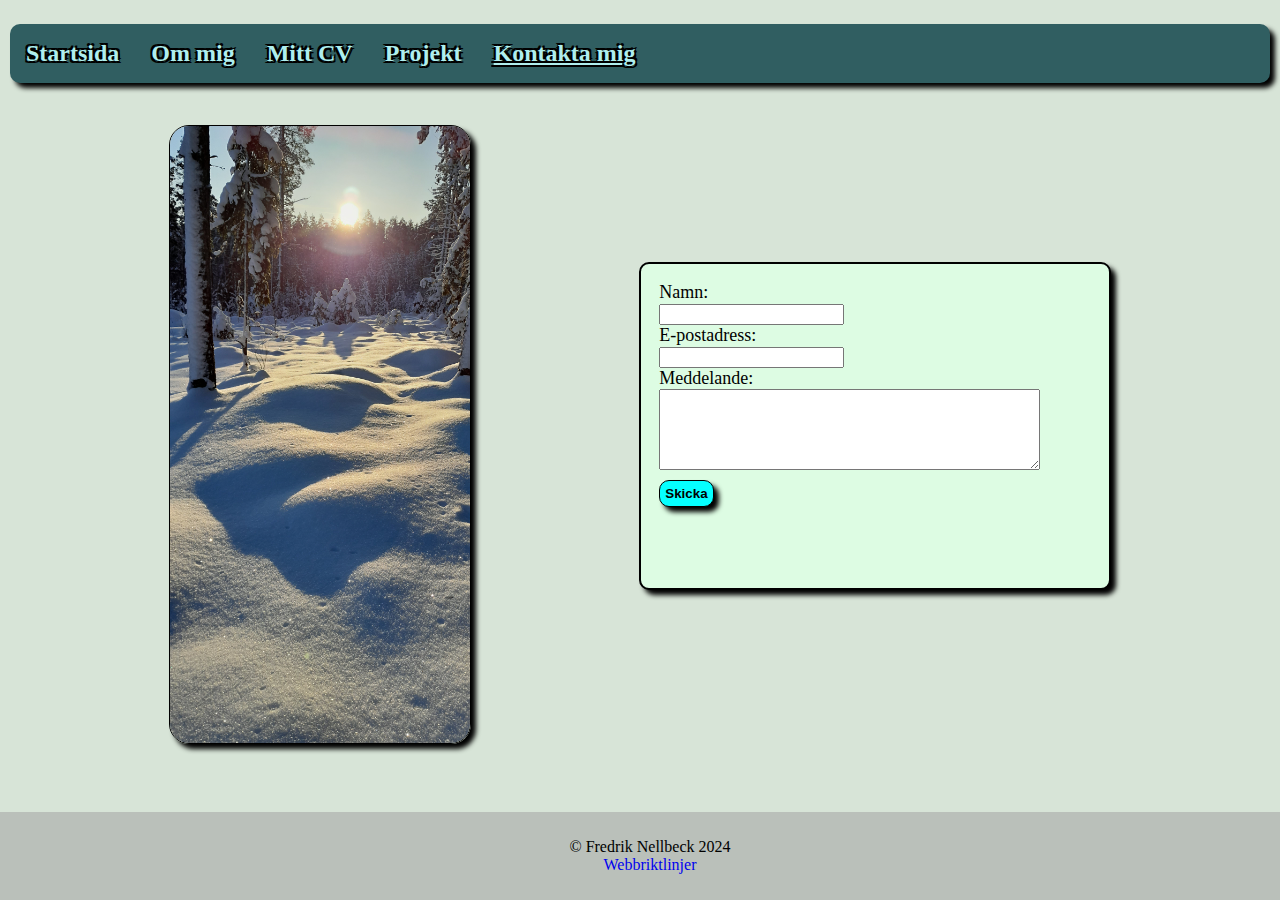
==== contact.html @ 2bae8b5b "first commit" ====
<!DOCTYPE html>
<html lang="sv">
<head>
    <meta charset="UTF-8">
    <meta name="viewport" content="width=device-width, initial-scale=1.0">
    <title>Min Webbsida</title>
    <link rel="stylesheet" type="text/css" href="mystyle.css" media="screen">
    <link rel="stylesheet" type="text/css" href="print.css" media="print">
</head>
<body>
    <header>
        <h2>
            <nav class="table-main">
                <p>
                    <ul>
                        <li><a href="Index.html" title="Startsida">Startsida</a></li>
                        <li><a href="about.html" title="Om mig">Om mig</a></li>
                        <li><a href="cv.html" title="Mitt CV">Mitt CV</a></li>
                        <li><a href="project.html" title="Mina Projekt">Projekt</a></li>
                        <li style="text-decoration: underline;color: black;"><a href="contact.html" title="Kontakta mig">Kontakta mig</a></li>
                    </ul>
                </p>
            </nav>
        </h2>
    </header>
    <main class="contact">
    <section class="contact-img">
        <p>
            <img src="20231204_112533.jpg" alt="Bild på skog mitt i vintern.">
        </p>
    </section>
<!--    <main class="contact-me">
        <p>
            <a class="mail-box" href=mailto:"nellbeckfredrik@gmail.com">Maila mig!</a> <br>
            Du kanske är lite mer oldschool och vill skicka ett brev så finns mitt hus på: <br>
            <div class="box">
                    Fredik Nellbeck <br>
                    Länsmansvägen 15 <br>
                    82595 Enånger
            </div>
            <br>
            
            Vem vet, du kanske vill ringa och prata med min röstbrevlåda?<br>
            Han kan du nå på: 
            <div class="tele-box">
                073 060 77 95
            </div>
            
        </p>
    </main>
-->

    <form id="form" name="form" method="post" action=" ">

        Namn:<br>
        <input type="text" name="namn" class="name" /> <br>
        
        E-postadress:<br>
        <input type="email" name="epost" class="epost" /> <br>
        
        Meddelande:<br>
        <textarea name="meddelande" class="meddelande" cols="45" rows="5"></textarea> <br>
        
        <input type="submit" name="skicka" id="skicka" value="Skicka" />
        
        </form>
        
</main>
<footer>
    <p>
        &copy; Fredrik Nellbeck 2024
        <a class="glines" href="webb_guidelines.html" title="Webbriktlinjer" alt="Länk till Webbriktlinjer">Webbriktlinjer</a>
    </p>
</footer>
</body>
</html>
---- mystyle.css ----
body
{
    display: flex;
    flex-direction: column;
    min-height: 100vh;
    background-color: rgb(215, 228, 215);
    margin: 0;
}
.table-main ul
{
    box-shadow: 5px 5px 5px black;
    font-family: Georgia, 'Times New Roman', Times, serif;
    list-style-type: none;
    color:rgb(128, 55, 55);
    background-color:rgb(48, 94, 97);
    margin: 10px;
    padding: 0;
    overflow: hidden;
    border-radius: 10px;
}
.table-main li
{
    float: left;
}
.table-main li a
{
    display: block;
    color:paleturquoise;
    text-align: center;
    padding: 16px 16px;
    text-decoration: none;
    text-decoration-line:inherit ;
    text-shadow: 
        -2px -2px 0 #000,
        2px -2px 0 #000,
        -2px 2px 0 #000,
        2px 2px 0 #000;
}
.table-main a:hover 
{
    color: rgb(255, 255, 255);

}
.home h2
{
    font-family:'Roboto', sans-serif;;
    color:rgb(44, 94, 49);
    text-align: center;
}
.home img
{
    text-align: center;
    width: 95%;
    margin: 2rem 2%;
    box-shadow: 5px 5px 5px black;
    border-radius: 20px;
    border:1px solid;

}
.home p
{  
    font-size: small;
    text-align: center;
}
.glines
{
    display: flex;
    justify-content: center;
    align-items: center;
    align-content: center;
    text-decoration: none;
    margin-top: auto;
}
.glines:hover
{
    text-decoration: underline;
}
.welcome 
{
    display: flex;
    flex-direction: column;
    justify-content: center;
    align-items: center;
}
.welcome img
{
    width: 400px;
    margin: 1rem 1rem 1rem ;
    box-shadow: 5px 5px 5px black;
    border-radius: 20px;
    border:1px solid;
}
.joke
{
    font-style:italic;
    font-size:small;
    text-align: center;
}
.dog img
{
    width: 400px;
    margin: auto;
    box-shadow: 5px 5px 5px black;
    border-radius: 20px;
    border:1px solid;
}
.dog
{
    opacity: 0;
}
.dog:hover,.dog:focus, .dog:active
{
    transition: ease-in 0.5s;
    opacity: 1;
}
.about-me
{
    line-height: 25px;
    font-family: 'Times New Roman', Times, serif;
    text-align: center;
    font-weight: 600;
}
.contact-img img
{
    float:left;
    width: 300px;
    box-shadow: 5px 5px 5px black;
    border-radius: 20px;
    border:1px solid;
}
.contact
{
    font-size: large;
    display: flex;
    flex-direction: row;
    flex-wrap: wrap;
    align-items:center ;
    justify-content: space-evenly;
    line-height: 30px;
    font-family:'Times New Roman', Times, serif;
}
form
{
    margin-top: 20px;
    margin-bottom: 20px;
    font-family: 'Times New Roman', Times, serif;
    line-height: 21px;
    border:2px solid black;
    border-radius: 10px;
    box-shadow: 5px 5px 5px black;
    padding: 1em;
    width: 24em;
    height: 16em;
    background-color: rgb(221, 252, 227);
}

#skicka
{
    color: #000;
    padding: 5px;
    text-align: center;
    text-decoration: none;
    border: 3px solid black;
    border-radius: 10px;
    font-family:'Lucida Sans', 'Lucida Sans Regular', 'Lucida Grande', 'Lucida Sans Unicode', Geneva, Verdana, sans-serif;
    background-color: rgb(5, 255, 255);
    border:1px solid black;
    box-shadow: 5px 5px 5px black;
    font-weight: bold;
    margin-top: 5px;
}
#skicka:hover
{
    background-color: rgb(255, 255, 255);
}
.box
{
    background-color: rgb(221, 252, 227);
    float: left;
    margin: 1em 7em 1em 8.5em;
    padding: 10px 50px;
    text-align: center;
    height: 95px;
    width: 200px;
    border: 3px solid black;
    border-radius: 10px;
}
.tele-box
{
    background-color: rgb(221, 252, 227);
    margin:1em 10em 2em 11.5em;
    text-align: center;
    height: 30px;
    width: 200px;
    border: 3px solid black;
    border-radius: 10px;
}
.cv-content 
{
    display: flex;
    flex-direction: column;
    justify-content: center;
    font-family:'Times New Roman', Times, serif;
    align-items: center;
    border-radius: 25px;

}
.cv-content table
{
    border-radius: 25px;
    box-shadow: 5px 5px 5px black;
    padding: 10px;
    margin: 5px;
}
.cv-content table, tr
{
    background-color: rgb(221, 252, 227);
    font-size:large; 
    border: 1px solid;
    border-radius:25px;
}
.cv-content table td
{
    padding: 1em 1em;
}
.project
{   display: flex;
    flex-direction: row;
    flex-wrap: wrap;
    justify-content: center;
    align-items:center;
    text-align: center;
}
.project1
{
    float: left;
    background-color: #66a9cf;
    border-radius: 100px;
    width: 310px;
    height: 500px;
    box-shadow: 5px 5px 5px black;
    margin: 3% 2%;
    font-family:'Franklin Gothic Medium', 'Arial Narrow', Arial, sans-serif;
}
.project1 p 
{
    margin: 0px 12px;
}
.project img
{
    float:left;
    width: 300px;
    border-radius: 100px;
    border: 5px solid rgba(1, 27, 110, 0.651);
}
.project-button 
{
    margin: 90px 120px;
    display: block;
    font-family:'Lucida Sans', 'Lucida Sans Regular', 'Lucida Grande', 'Lucida Sans Unicode', Geneva, Verdana, sans-serif;
    background-color: rgb(5, 255, 255);
    border:1px solid black;
    border-radius: 40px;
    height: 40px;
    width: 80px;
    box-shadow: 5px 5px 5px black;
}
.project a
{
    font-weight: 600;
    color: #000;
    text-decoration: none;
}
.project button:hover
{
    background-color: rgb(255, 255, 255);
}
.modal{
    position: fixed;
    background-color: rgba(255, 255, 255, 0.514);
    top: 0;
    right: 0;
    bottom: 0;
    left: 0;
    z-index: 999;
    visibility: hidden;
    opacity: 0;
    pointer-events: none;
    transition: all 0.3s;
  }
  .modal:target {
    visibility: visible;
    opacity: 1;
    pointer-events: auto;
  }
  .modal > nav {
    text-align: center;
    position: absolute;
    top: 50%;
    left: 50%;
    transform: translate(-50%, -50%);
    padding: 1em;
    background: #66a9cf;
    border-radius: 20px;
    border: 2px solid black;
    box-shadow: 5px 5px 5px black;
  }  
  .modal-close {
    background-color: rgb(5, 255, 255);
    margin-right: 6px;
    margin-top: 5px;
    border: 1px solid black;
    border-radius: 16px;
    color: #aaa;
    line-height: 20px;
    font-size: 80%;
    position: absolute;
    right: 0;
    text-align: center;
    top: 0;
    width: 20px;
    text-decoration: none;
    box-shadow: 5px 5px 5px black;
  }
  .modal-close:hover {
    background-color: rgb(255, 255, 255);
  }
  .modal-button 
{
    padding: 0em 2%;
    font-size: small;
    width: 80px;
    border-radius: 40px;
    font-family:'Lucida Sans', 'Lucida Sans Regular', 'Lucida Grande', 'Lucida Sans Unicode', Geneva, Verdana, sans-serif;
    background-color: rgb(5, 255, 255);
    border:1px solid black;
    box-shadow: 5px 5px 5px black;
}
.modal-button:hover {
    background-color: rgb(255, 255, 255);
  }
  footer
  { 
    margin-top: auto;
    width: 100%;
    padding: 10px;
    text-align: center;
    background-color: #9c9c9c7e;

  }
---- print.css ----
header
{
    display: none;
}
body
{
    display: flex;
    flex-direction: column;
    min-height: 100vh;
    background-color: rgb(215, 228, 215);
    margin: 0;
}
.table-main ul
{
    box-shadow: 5px 5px 5px black;
    font-family: Georgia, 'Times New Roman', Times, serif;
    list-style-type: none;
    color:rgb(128, 55, 55);
    background-color:rgb(48, 94, 97);
    margin: 10px;
    padding: 0;
    overflow: hidden;
    border-radius: 10px;
}
.table-main li
{
    float: left;
}
.table-main li a
{
    display: block;
    color:paleturquoise;
    text-align: center;
    padding: 16px 16px;
    text-decoration: none;
    text-decoration-line:inherit ;
    text-shadow: 
        -2px -2px 0 #000,
        2px -2px 0 #000,
        -2px 2px 0 #000,
        2px 2px 0 #000;
}
.table-main a:hover 
{
    color: rgb(255, 255, 255);

}
.home h2
{
    font-family:'Roboto', sans-serif;;
    color:rgb(44, 94, 49);
    text-align: center;
}
.home img
{
    text-align: center;
    width: 95%;
    margin: 2rem 2%;
    border-radius: 20px;
    border:3px solid;

}
.home p
{  
    font-size: small;
    text-align: center;
}
.welcome 
{
    display: flex;
    flex-direction: column;
    justify-content: center;
    align-items: center;
}
.welcome img
{
    box-shadow: none;
    width: 250px;
    margin: 1rem 1rem 1rem ;
    border-radius: 20px;
    border:3px solid;
}
.joke
{
    font-style:italic;
    font-size:small;
    text-align: center;
}
.dog img
{
    box-shadow: none;
    width: 250px;
    margin: auto;
    border-radius: 20px;
    border:3px solid;
}
.dog
{
    opacity: 1;
}
.dog:hover,.dog:focus, .dog:active
{
    transition: ease-in 0.5s;
    opacity: 1;
}
.about-me
{
    line-height: 25px;
    font-family: 'Times New Roman', Times, serif;
    text-align: center;
    font-weight: 600;
}
.contact-img img
{
    float:left;
    width: 250px;
    box-shadow: none;
    border-radius: 20px;
    border:3px solid;
}
.contact
{
    font-size: large;
    display: flex;
    flex-direction: row;
    flex-wrap: wrap;
    align-items:center ;
    justify-content: space-evenly;
    line-height: 30px;
    font-family:'Times New Roman', Times, serif;
}
form
{
    margin-top: 20px;
    margin-bottom: 20px;
    font-family: 'Times New Roman', Times, serif;
    line-height: 21px;
    border:2px solid black;
    border-radius: 10px;
    padding: 1em;
    width: 24em;
    height: 16em;
    background-color: rgb(221, 252, 227);
}

#skicka
{
    color: #000;
    padding: 5px;
    text-align: center;
    text-decoration: none;
    border: 3px solid black;
    border-radius: 10px;
    font-family:'Lucida Sans', 'Lucida Sans Regular', 'Lucida Grande', 'Lucida Sans Unicode', Geneva, Verdana, sans-serif;
    background-color: rgb(5, 255, 255);
    border:3px solid black;
    font-weight: bold;
    margin-top: 5px;
}
#skicka:hover
{
    background-color: rgb(255, 255, 255);
}
.box
{
    background-color: rgb(221, 252, 227);
    float: left;
    margin: 1em 7em 1em 8.5em;
    padding: 10px 50px;
    text-align: center;
    height: 95px;
    width: 200px;
    border: 3px solid black;
    border-radius: 10px;
}
.tele-box
{
    background-color: rgb(221, 252, 227);
    margin:1em 10em 2em 11.5em;
    text-align: center;
    height: 30px;
    width: 200px;
    border: 3px solid black;
    border-radius: 10px;
}
.cv-content 
{
    display: flex;
    flex-direction: column;
    justify-content: center;
    font-family:'Times New Roman', Times, serif;
    align-items: center;
    border-radius: 25px;

}
.cv-content table
{
    border-radius: 25px;
    padding: 10px;
    margin: 5px;
}
.cv-content table, tr
{
    background-color: rgb(221, 252, 227);
    font-size:large; 
    border: 3px solid;
    border-radius:25px;
}
.cv-content table td
{
    padding: 1em 1em;
}
.project
{   
    display: flex;
    flex-direction: row;
    flex-wrap: wrap;
    justify-content: center;
    align-items:center;
    text-align: center;
}
.project1
{
    background-color: #66a9cf;
    border-radius: 100px;
    width: 250px;
    height: 400px;
    margin: 3% 2%;
    font-family:'Franklin Gothic Medium', 'Arial Narrow', Arial, sans-serif;
}
.project1 p 
{
    margin: 0px;
}
.project img
{
    margin-top: 2px;
    width: 230px;
    border-radius: 100px;
    border: 5px solid rgba(1, 27, 110, 0.651);
}
.project-button 
{
    display: flex;
    align-items: center;
    justify-content: center;
    align-content: center;
    margin-left: 90px;
    margin-top: 10px;
    font-family:'Lucida Sans', 'Lucida Sans Regular', 'Lucida Grande', 'Lucida Sans Unicode', Geneva, Verdana, sans-serif;
    background-color: rgb(5, 255, 255);
    border:3px solid black;
    border-radius: 40px;
    height: 40px;
    width: 80px;
}
.project a
{
    font-weight: 600;
    color: #000;
    text-decoration: none;
}
.project button:hover
{
    background-color: rgb(255, 255, 255);
}
.modal{
    position: fixed;
    background-color: rgba(255, 255, 255, 0.514);
    top: 0;
    right: 0;
    bottom: 0;
    left: 0;
    z-index: 999;
    visibility: hidden;
    opacity: 0;
    pointer-events: none;
    transition: all 0.3s;
  }
  .modal:target {
    visibility: visible;
    opacity: 1;
    pointer-events: auto;
  }
  .modal > nav {
    text-align: center;
    position: absolute;
    top: 50%;
    left: 50%;
    transform: translate(-50%, -50%);
    padding: 1em;
    background: #66a9cf;
    border-radius: 20px;
    border: 3px solid black;
  }  
  .modal-close {
    background-color: rgb(5, 255, 255);
    margin-right: 6px;
    margin-top: 5px;
    border: 3px solid black;
    border-radius: 16px;
    color: #aaa;
    line-height: 20px;
    font-size: 80%;
    position: absolute;
    right: 0;
    text-align: center;
    top: 0;
    width: 20px;
    text-decoration: none;
  }
  .modal-close:hover {
    background-color: rgb(255, 255, 255);
  }
  .modal-button 
{
    padding: 0em 2%;
    font-size: small;
    width: 80px;
    border-radius: 40px;
    font-family:'Lucida Sans', 'Lucida Sans Regular', 'Lucida Grande', 'Lucida Sans Unicode', Geneva, Verdana, sans-serif;
    background-color: rgb(5, 255, 255);
    border:3px solid black;
    box-shadow: 5px 5px 5px black;
}
.modal-button:hover {
    background-color: rgb(255, 255, 255);
  }
  footer
  { 
    margin-top: auto;
    width: 100%;
    padding: 10px;
    text-align: center;
    background-color: #9c9c9c7e;

  }
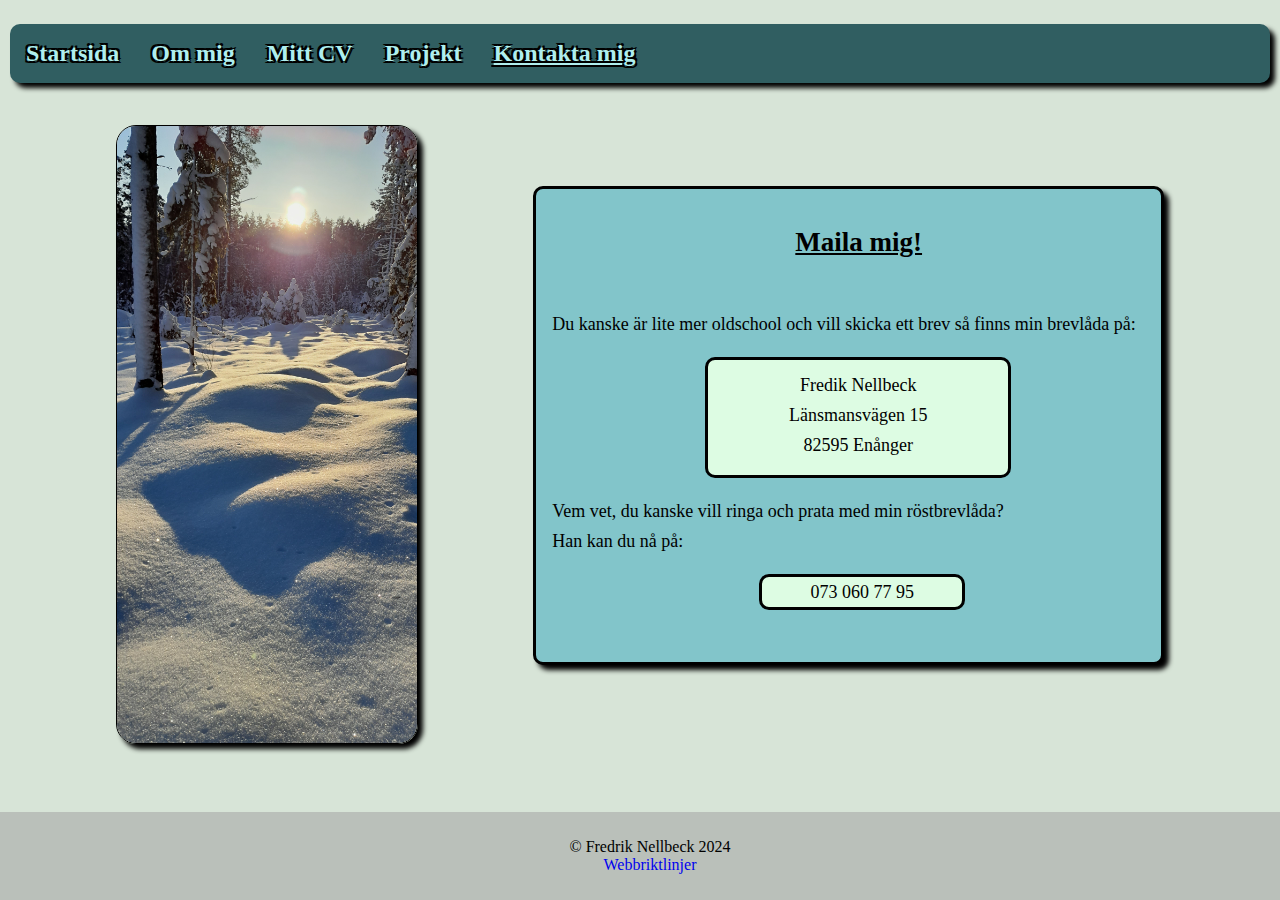
==== commit 299750f2: "Made some changes to contact" ====
--- a/contact.html
+++ b/contact.html
@@ -29,10 +29,10 @@
             <img src="20231204_112533.jpg" alt="Bild på skog mitt i vintern.">
         </p>
     </section>
-<!--    <main class="contact-me">
+   <main class="contact-me">
         <p>
-            <a class="mail-box" href=mailto:"nellbeckfredrik@gmail.com">Maila mig!</a> <br>
-            Du kanske är lite mer oldschool och vill skicka ett brev så finns mitt hus på: <br>
+            <h2> <a class="mail-box" href=mailto:"nellbeckfredrik@gmail.com">Maila mig!</a></h2> <br>
+            Du kanske är lite mer oldschool och vill skicka ett brev så finns min brevlåda på: <br>
             <div class="box">
                     Fredik Nellbeck <br>
                     Länsmansvägen 15 <br>
@@ -45,12 +45,11 @@
             <div class="tele-box">
                 073 060 77 95
             </div>
-            
         </p>
     </main>
--->
 
-    <form id="form" name="form" method="post" action=" ">
+
+    <!-- <form id="form" name="form" method="post" action=" ">
 
         Namn:<br>
         <input type="text" name="namn" class="name" /> <br>
@@ -63,7 +62,7 @@
         
         <input type="submit" name="skicka" id="skicka" value="Skicka" />
         
-        </form>
+        </form> -->
         
 </main>
 <footer>
--- a/mystyle.css
+++ b/mystyle.css
@@ -153,7 +153,14 @@
     height: 16em;
     background-color: rgb(221, 252, 227);
 }
-
+.contact-me 
+{
+    border: 3px solid black;
+    border-radius: 10px;
+    background-color: rgb(130, 197, 202);
+    box-shadow: 5px 5px 5px black;
+    padding: 16px;
+}
 #skicka
 {
     color: #000;
@@ -347,4 +354,14 @@
     text-align: center;
     background-color: #9c9c9c7e;
 
+  }
+  .mail-box 
+  {
+    padding-left: 9em;
+    color: #000000;
+    
+  }
+  .mail-box:hover 
+  {
+    color:white;
   }